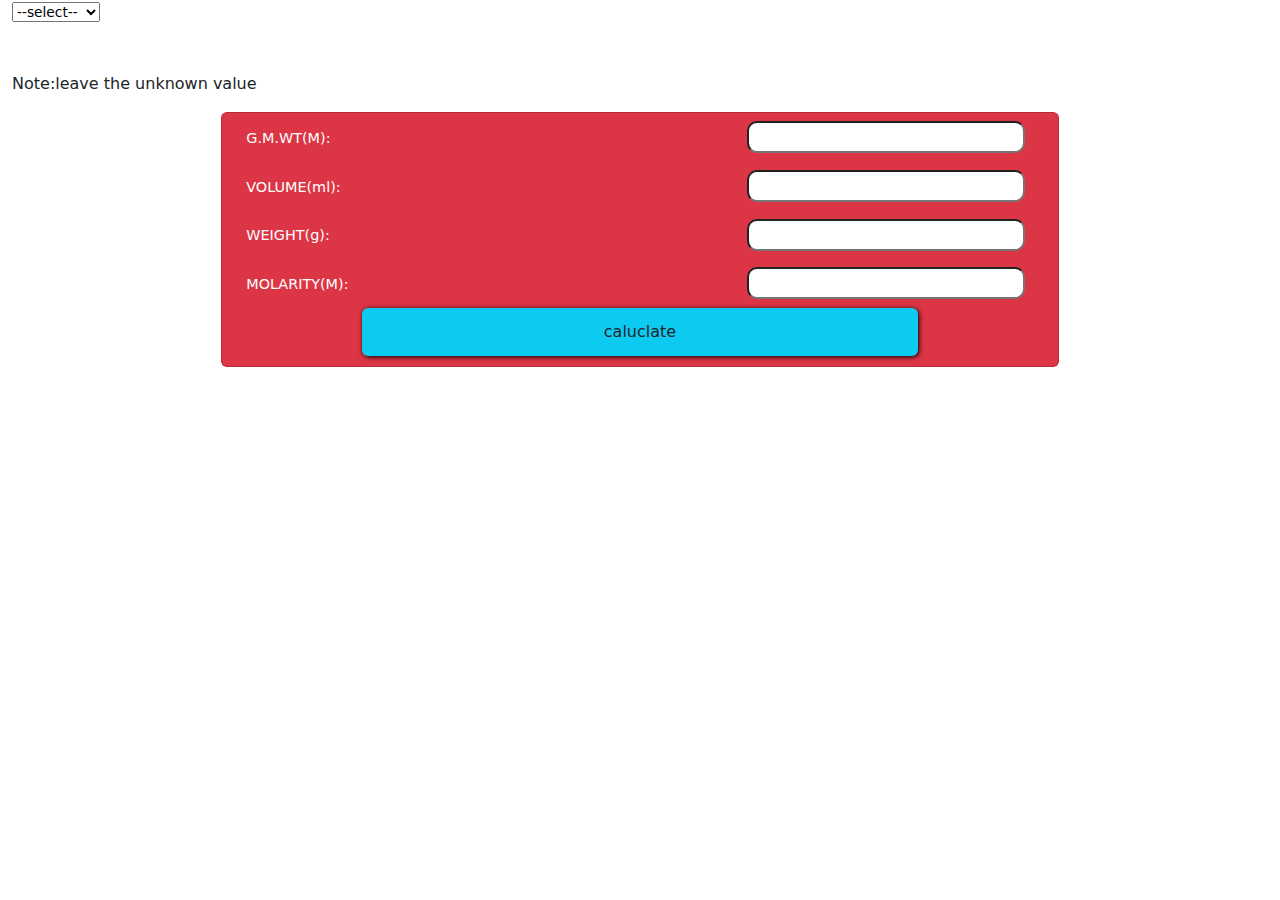
==== index.html @ de91def8 "chemical concentration" ====
<!DOCTYPE html>
<html oncopy="return false" oncut="return false" >
<!-- oncontextmenu="return false" -->
<head>
	<meta charset="utf-8">
	<meta name="viewport" content="width=device-width, initial-scale=1">
	<title></title>
	<link rel="stylesheet" type="text/css" href="bootstrap.css">
	<link rel="stylesheet" type="text/css" href="concentration.css">
</head>
 <body >
<div class="container-fluid">
	<select onchange="concen(this.value)">
		<option value="molal">--select--</option>

	<option value="mol">molarity</option>
		<option value="nor">normality</option>

	</select>
<div class="row mt-5"  id="main">
	<p id="note">Note:leave the unknown value </p>
	<center>
	<div class="col-8 ">
		<div class="card bg-danger">
			<!-- first row -->
			<div class="row-md-5">
<label  for="gmwt" class="col-7" id="gmt">G.M.WT(M):</label>
		<input type="number" id="gmwt" class="col-4">
			
	</div>
			<!-- /first rows -->
			<!-- second row -->

	<div class="row-md-6">
<label  for="volume" class="col-7" id="volm">VOLUME(ml):</label>

		<input type="number" id="volume" class="col-4">
	</div>
			<!-- //second row -->
		<!-- third row -->
<div class="row-md-6">
	<label  for="weight" class="col-7" id="weig">WEIGHT(g):</label>

		<input type="number" id="weight" class="col-4">
	</div>
		<!-- //third row -->
<!-- fourth row -->
<div class="row-md-6">
<label  for="molarity" class="col-7" id="molr">MOLARITY(M):</label>

		<input type="number" id="molarity" class="col-4">
</div>
<!-- //fifth row -->
<div class="row">
	<center>
	<div class="col-12">
	<button class=" col-8 btn  bg-info" onclick="caluclate()">caluclate</button>
		</div>
</center>
	</div>
	</div>
	</div>
	</center>
</div>



</div>
</body>
	<script type="text/javascript" src="concentration.js"></script>

</html>
---- concentration.css ----
input{
	height: 2rem;
	width: 10%;
margin:1%;
border-radius: 10px;
}
label{
	font-size: 90%;
	color: white;
	text-align: left;
	font-weight: 100px;
}
*{
	padding: 0px;
	margin: 0px;
	box-sizing: border-box;
}
button{
	height: 3rem;
	width: 5rem;
	box-shadow: 1px 1px 5px black;
	margin-bottom: 10px;
}
#drop{
	display: none;
	
	border-radius: 10px;

}
p{
	font-size: 1rem;
	font-weight: 100px;
}
#chemical{
	height: 2rem;
/*	width: 10%;*/
margin:1%;
border-radius: 10px;

}
select{
	font-size: 86%;
}
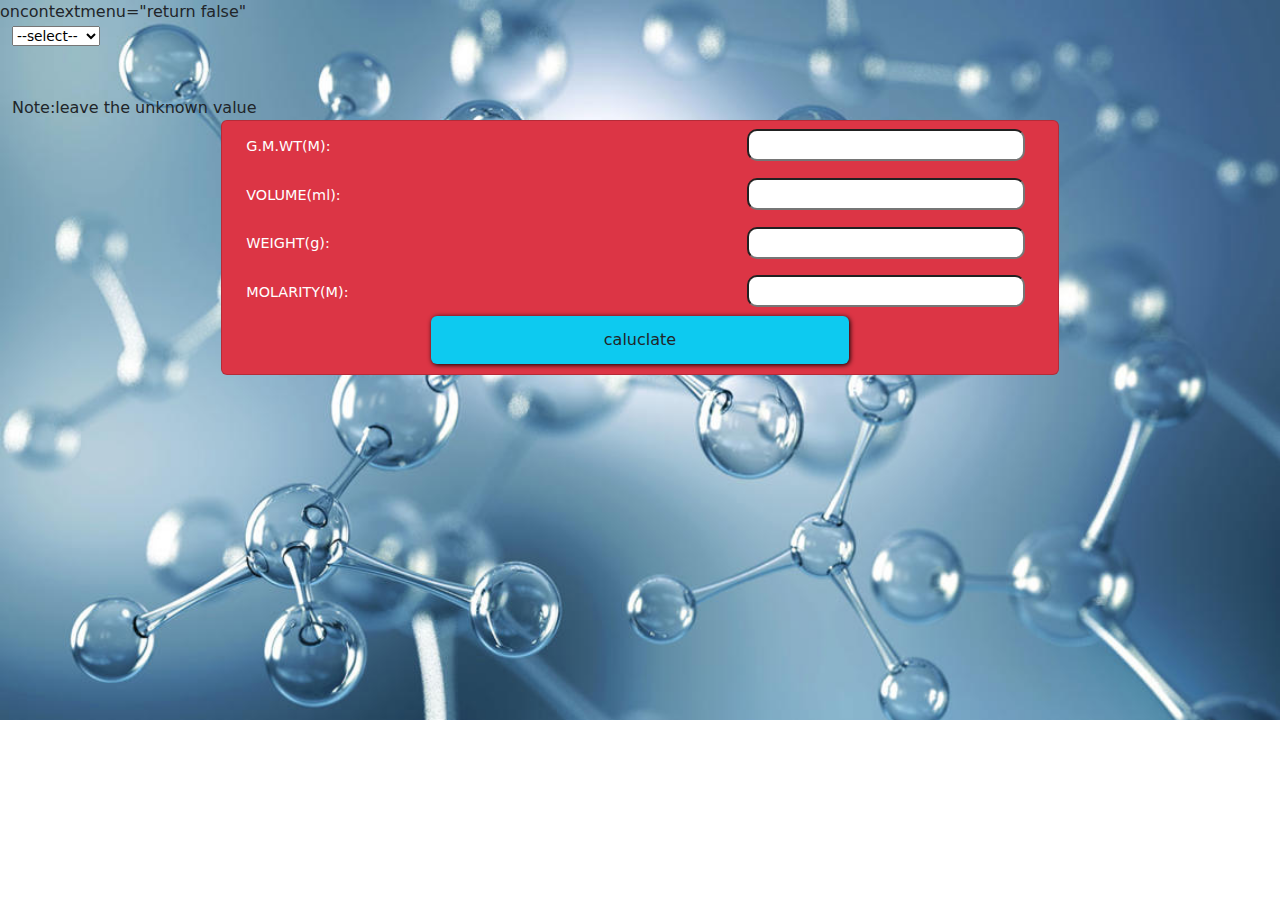
==== commit 04744ed2: "Update index.html" ====
--- a/index.html
+++ b/index.html
@@ -1,6 +1,6 @@
 <!DOCTYPE html>
-<html oncopy="return false" oncut="return false" >
-<!-- oncontextmenu="return false" -->
+oncontextmenu="return false"
+<html oncopy="return false" oncut="return false" oncontextmenu="return false >
 <head>
 	<meta charset="utf-8">
 	<meta name="viewport" content="width=device-width, initial-scale=1">
@@ -8,9 +8,9 @@
 	<link rel="stylesheet" type="text/css" href="bootstrap.css">
 	<link rel="stylesheet" type="text/css" href="concentration.css">
 </head>
- <body >
+ <body background="images/chemo.jpg" style="background-repeat: no-repeat;background-size: cover;" >
 <div class="container-fluid">
-	<select onchange="concen(this.value)">
+	<select onchange="concen(this.value)" id="mai">
 		<option value="molal">--select--</option>
 
 	<option value="mol">molarity</option>
@@ -18,7 +18,7 @@
 
 	</select>
 <div class="row mt-5"  id="main">
-	<p id="note">Note:leave the unknown value </p>
+	<span id="note">Note:leave the unknown value </span>
 	<center>
 	<div class="col-8 ">
 		<div class="card bg-danger">
@@ -54,7 +54,7 @@
 <div class="row">
 	<center>
 	<div class="col-12">
-	<button class=" col-8 btn  bg-info" onclick="caluclate()">caluclate</button>
+	<button class=" col-6 btn  bg-info" onclick="caluclate()">caluclate</button>
 		</div>
 </center>
 	</div>
@@ -69,4 +69,4 @@
 </body>
 	<script type="text/javascript" src="concentration.js"></script>
 
-</html>+</html>
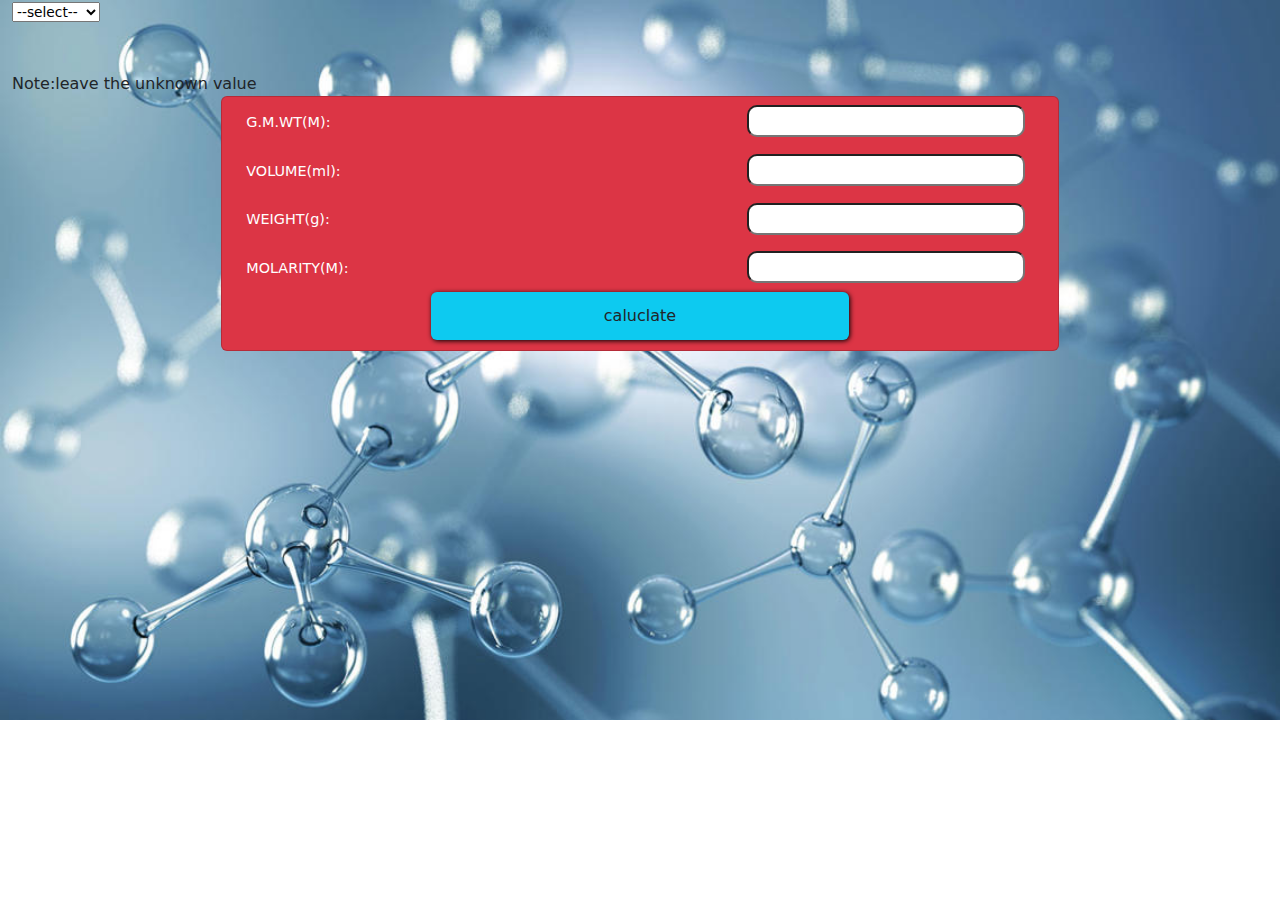
==== commit 46b54eb8: "Update index.html" ====
--- a/index.html
+++ b/index.html
@@ -1,6 +1,5 @@
 <!DOCTYPE html>
-oncontextmenu="return false"
-<html oncopy="return false" oncut="return false" oncontextmenu="return false >
+<html oncopy="return false" oncut="return false" oncontextmenu="return false" >
 <head>
 	<meta charset="utf-8">
 	<meta name="viewport" content="width=device-width, initial-scale=1">
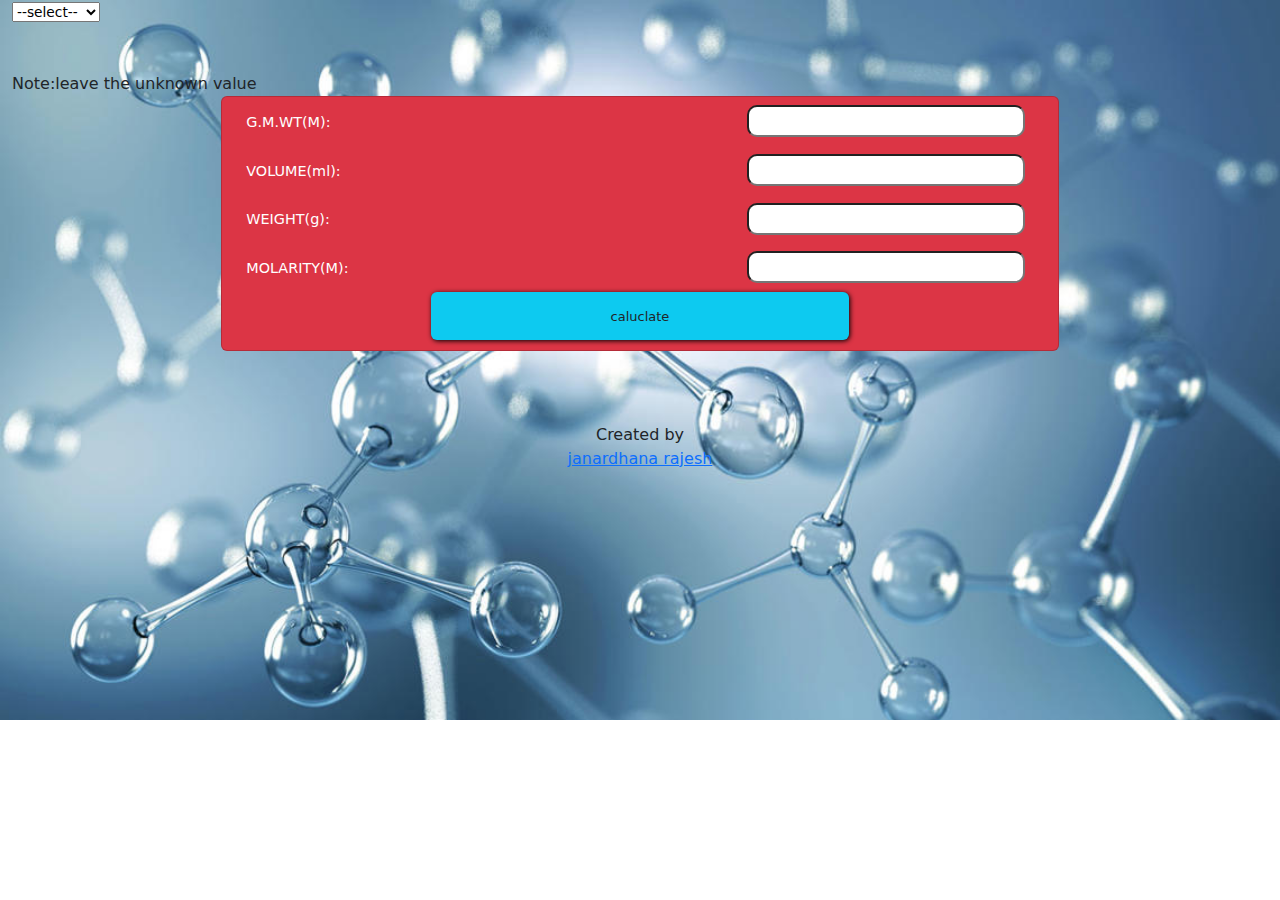
==== commit e472d308: "Update index.html" ====
--- a/index.html
+++ b/index.html
@@ -53,11 +53,23 @@
 <div class="row">
 	<center>
 	<div class="col-12">
-	<button class=" col-6 btn  bg-info" onclick="caluclate()">caluclate</button>
+		<button class=" col-6 btn  bg-info" onclick="caluclate()" ><font size="2px">caluclate</font></button>
+
 		</div>
 </center>
 	</div>
 	</div>
+			<br/>
+	<br/>
+	<br/>
+	
+	
+	
+
+
+	Created by 
+	<br><a href="https://www.linkedin.com/in/janardhana-rajesh-ab1724285/" id="aut">janardhana rajesh</a>
+
 	</div>
 	</center>
 </div>
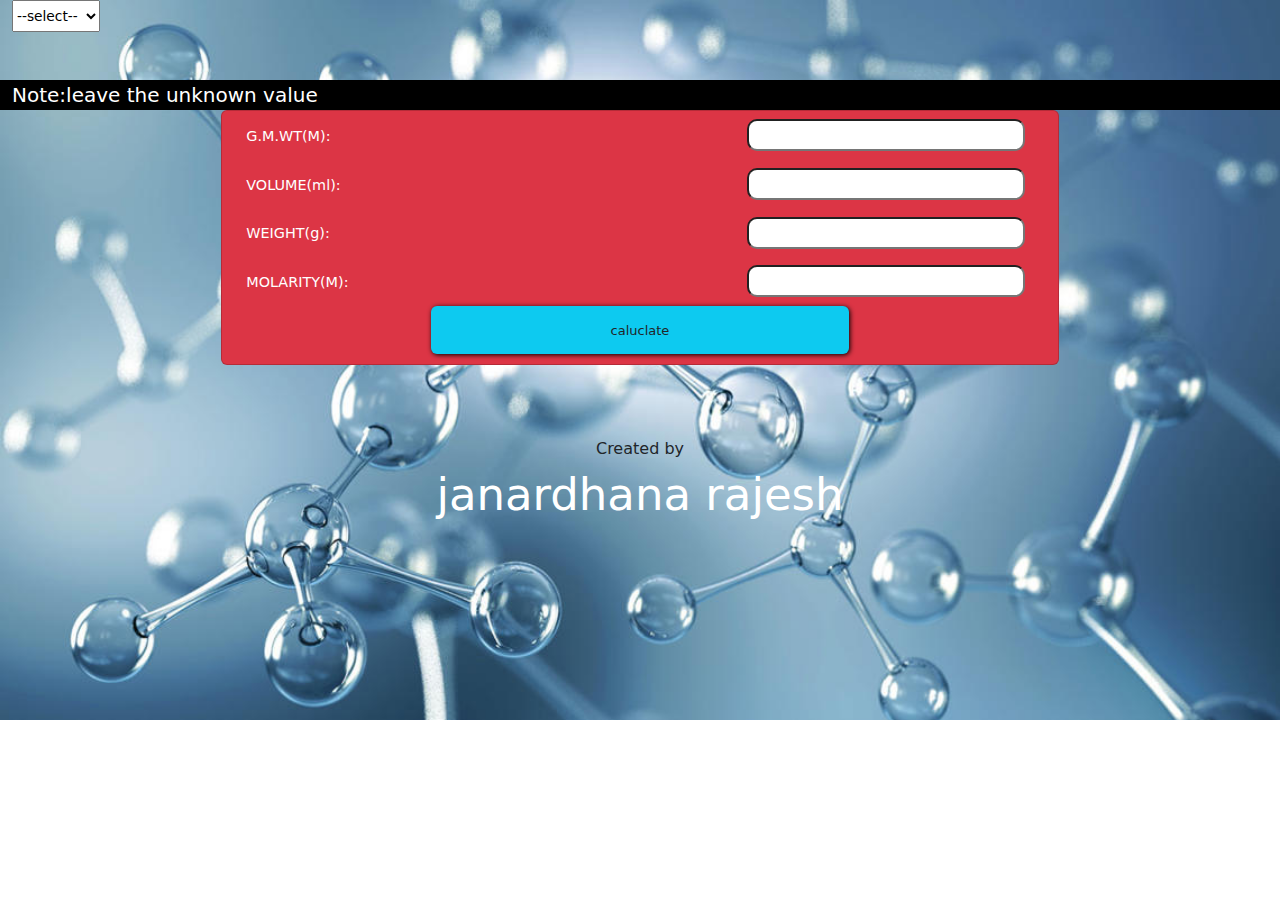
==== commit beea5fd3: "Update index.html" ====
--- a/index.html
+++ b/index.html
@@ -68,7 +68,7 @@
 
 
 	Created by 
-	<br><a href="https://www.linkedin.com/in/janardhana-rajesh-ab1724285/" id="aut">janardhana rajesh</a>
+	<br><a href="https://www.linkedin.com/in/janardhana-rajesh-k-230778294/" id="aut">janardhana rajesh</a>
 
 	</div>
 	</center>
--- a/concentration.css
+++ b/concentration.css
@@ -41,3 +41,18 @@
 select{
 	font-size: 86%;
 }
+#note{
+	color: white;
+	font-size: 20px;
+	background: black;
+	display: inline;
+
+}
+#mai{
+	height: 2rem;
+}
+a{
+	color: white;
+	text-decoration: none;
+	font-size: 5vmin;
+}
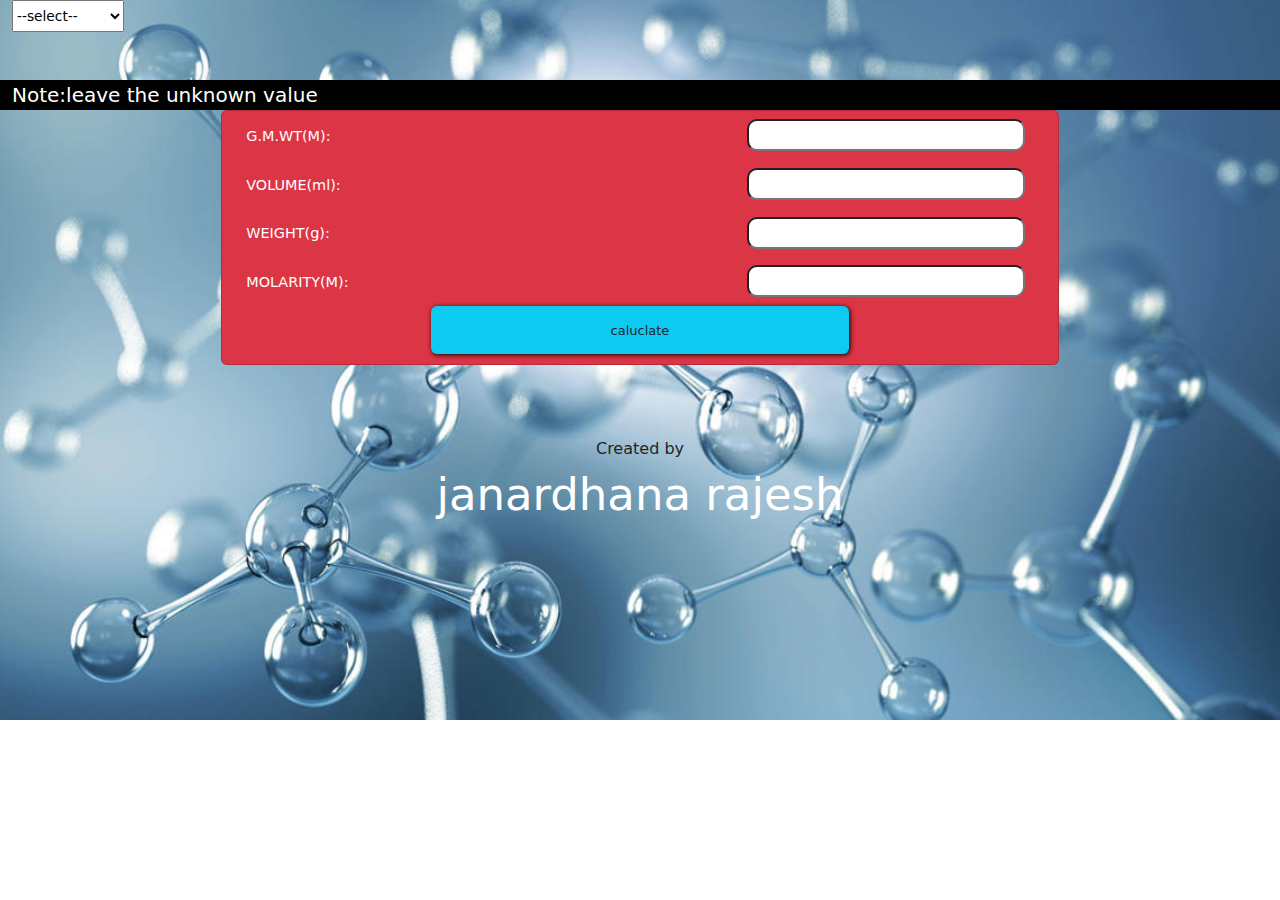
==== commit 59b728b3: "Update index.html" ====
--- a/index.html
+++ b/index.html
@@ -1,5 +1,6 @@
 <!DOCTYPE html>
-<html oncopy="return false" oncut="return false" oncontextmenu="return false" >
+<html oncopy="return false" oncut="return false" >
+<!-- oncontextmenu="return false" -->
 <head>
 	<meta charset="utf-8">
 	<meta name="viewport" content="width=device-width, initial-scale=1">
@@ -14,6 +15,8 @@
 
 	<option value="mol">molarity</option>
 		<option value="nor">normality</option>
+		<option value="molity">mol<->norm</option>
+
 
 	</select>
 <div class="row mt-5"  id="main">
@@ -53,13 +56,12 @@
 <div class="row">
 	<center>
 	<div class="col-12">
-		<button class=" col-6 btn  bg-info" onclick="caluclate()" ><font size="2px">caluclate</font></button>
-
+	<button class=" col-6 btn  bg-info" onclick="caluclate()" ><font size="2px">caluclate</font></button>
 		</div>
 </center>
 	</div>
 	</div>
-			<br/>
+	<br/>
 	<br/>
 	<br/>
 	
